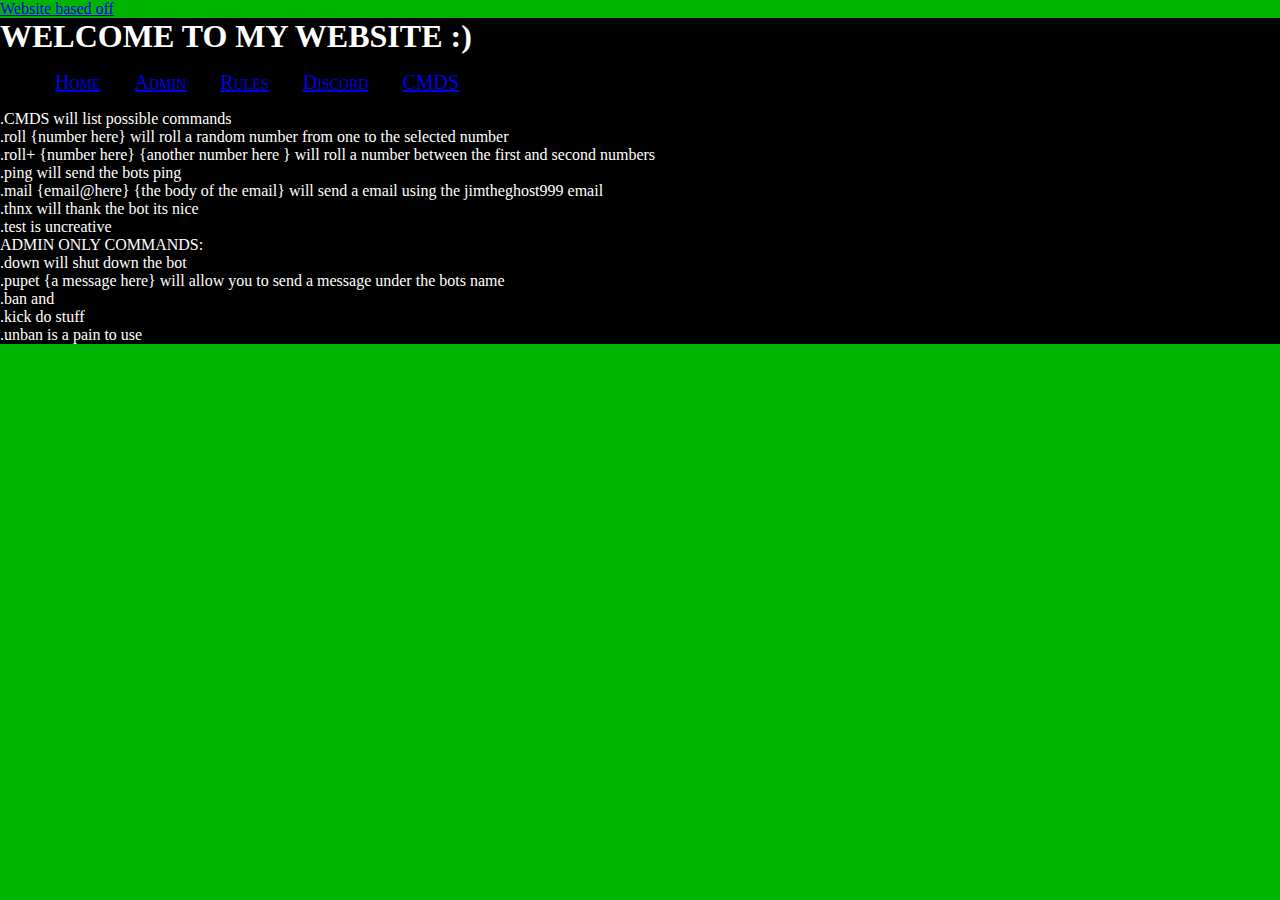
==== CMDS.html @ 07e592e7 "Add files via upload" ====
<!DOCTYPE html>
<html lang="en">
  <head>
    <link rel="stylesheet" type="text/css" href="style.css">
    <meta charset="UTF-8">
    <title>KJTGamer1</title>
  </head>
  <body>
  <a href="https://www.youtube.com/watch?v=CPcS4HtrUEU">Website based off</a>
  <header class="banner">
  <h1>WELCOME TO MY WEBSITE :)</h1> 
  <nav>
      <ul>
        <li><a href="index.html">Home</a></li>
        <li><a href="https://www.youtube.com/watch?v=dQw4w9WgXcQ">Admin</a></li>
        <li><a href="Rules.html">Rules</a></li>
        <li><a href="https://discord.gg/4t7M726">Discord</a></li>
        <li><a href="CMDS.html">CMDS</a></li>
      </ul>
    </nav>  
    
<p>.CMDS will list possible commands</p>
<p>.roll {number here} will roll a random number from one to the selected number</p>
<p>.roll+ {number here} {another number here } will roll a number between the first and second numbers</p>
<p>.ping will send the bots ping</p>
<p>.mail {email@here} {the body of the email} will send a email using the jimtheghost999 email</p>
<p>.thnx will thank the bot its nice</p>
<p>.test is uncreative</p>
<p>ADMIN ONLY COMMANDS:</p>
<p>.down will shut down the bot</p>
<p>.pupet {a message here} will allow you to send a message under the bots name</p>
<p>.ban and</p>
<p>.kick do stuff</p>
<p>.unban is a pain to use</p>
---- style.css ----
0charset "UFF-8";
article, aside, body, footer, header, banner, main, nav, section {
	display: block;
}
html, body, h1, h2, h3 ui, li, a, p, article, aside, footer, header, main, nav, section{
padding: 5;
margin: 0;
}
body {
    background-color: #00b300;
}
.banner {
background-color: #000000;
color: white;
margin-left: auto;
margin-right: auto;	
}
li {
   display: inline;
   margin-left: 15px;
   margin-right: 15px;
   font-size: 20px;
   font-variant: small-caps;
   font-weghit: bold;
}
p {
margin-left: auto;
margin-right: auto;	
}
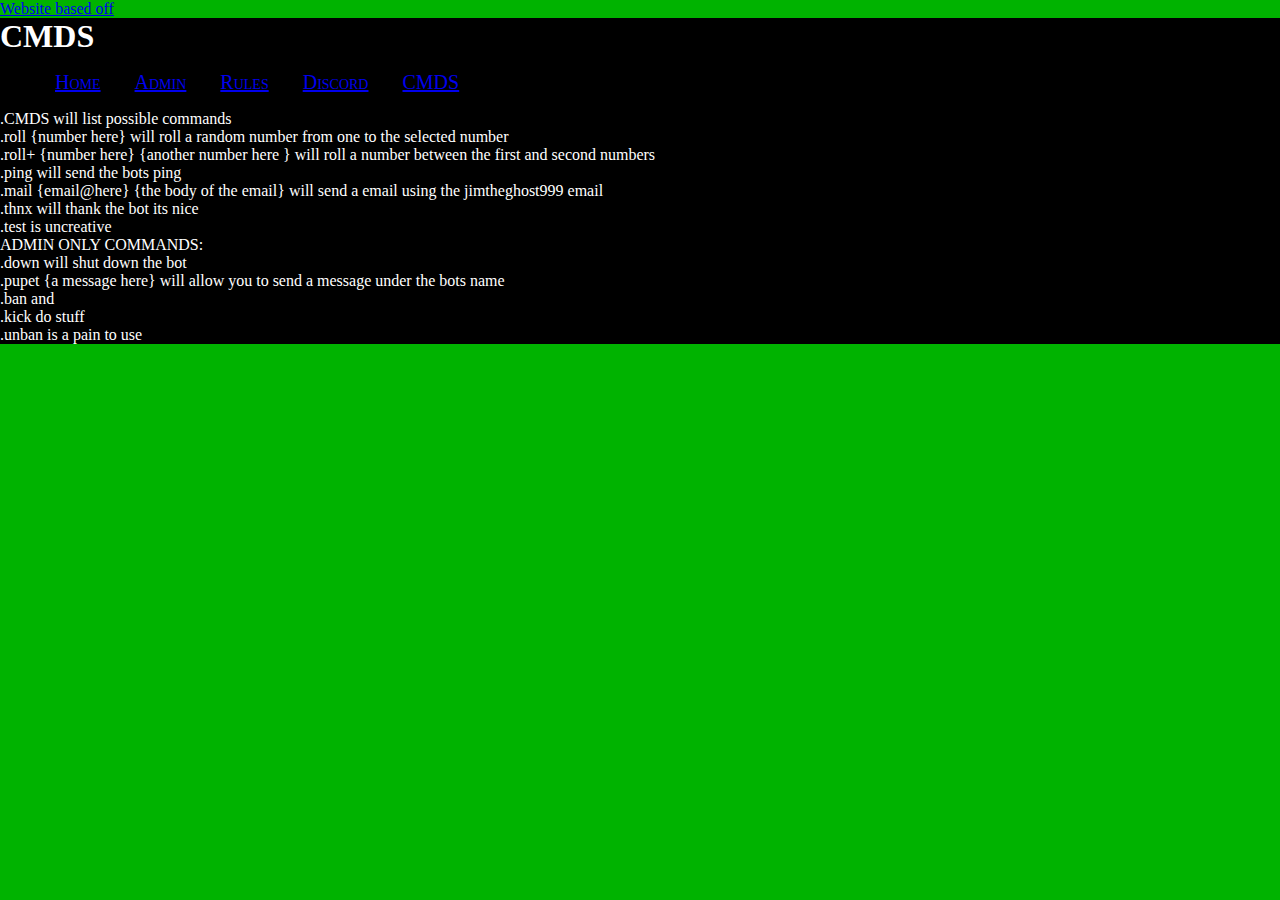
==== commit ee7c7207: "Add files via upload" ====
--- a/CMDS.html
+++ b/CMDS.html
@@ -3,12 +3,12 @@
   <head>
     <link rel="stylesheet" type="text/css" href="style.css">
     <meta charset="UTF-8">
-    <title>KJTGamer1</title>
+    <title>Jims House CMDS</title>
   </head>
   <body>
   <a href="https://www.youtube.com/watch?v=CPcS4HtrUEU">Website based off</a>
   <header class="banner">
-  <h1>WELCOME TO MY WEBSITE :)</h1> 
+  <h1>CMDS</h1> 
   <nav>
       <ul>
         <li><a href="index.html">Home</a></li>
